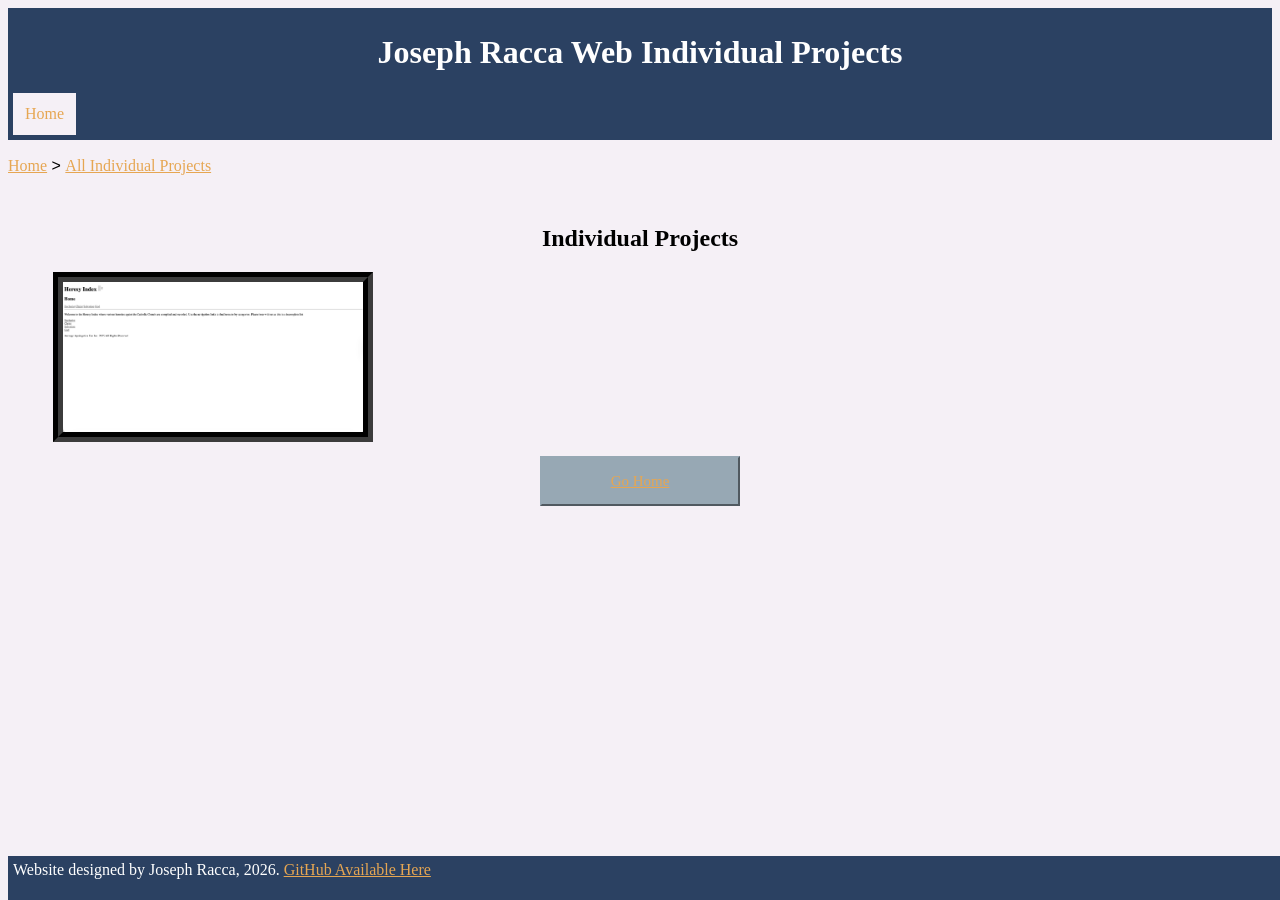
==== indivprojects.html @ 11115d36 "Path update" ====
<!DOCTYPE html>
<html>

<head>
    <link rel="stylesheet" href="style.css">
    <title>Joseph Racca Individual Projects</title>
    <!--for fonts-->
    <link href="https://fonts.googleapis.com/css2?family=EB+Garamond:wght@400;600;700&display=swap" rel="stylesheet">

</head>

<body>
    <header class="top">
        <h1>Joseph Racca Web Individual Projects</h1>
        <nav>
            <ul>
                <li><a href="index.html">Home</a></li>
            </ul>
        </nav>
    </header>
    <p><a href="index.html">Home</a> > <a href="indivprojects.html" title="Go to All Individual Projects">All Individual Projects</a></p>
    <!--<button class="topButton">
        <a href="#top"><img src="arrowicon.png" alt="Go To Top" id=upIcon></a>
    </button>*/-->
    <main>
        <section id="individual">
            <h2>Individual Projects</h2>
            <div class="fullgallery">
                <a href="/jracca001/HTML/index.html"><img src="A01.png" alt="Individual HTML" class="projectPic"></a>
            </div>
            <button class="projButton">
                <a href="index.html" title="Go Back Home">Go Home</a>
            </button>
        </section>
        </section>
        <!-- About Me -->
    </main>
    <footer class="subPageFooter">
        Website designed by Joseph Racca, 2026.
        <a href="https://github.com/MewtwoRBGY/front-end-portfolio">GitHub Available Here</a></p>
    </footer>
</body>

</html>
---- style.css ----
/*
Colors:
Primary: #2B4162
Secondary: #97A8B4
Background: #F5F0F6
Accent: #E6D2B7
*/


/*
======= SECTION COLORING AND STYLING =========
*/

header {
    background-color: #2B4162;
    padding: 5px;
    color: white;
}


/*h1 {
    background-color: #4470b3;
    width: 50%;
    align-content: center;
    margin: auto;
    margin-top: 5px;
    margin-bottom: 5px;
}*/

footer {
    background-color: #2B4162;
    padding: 5px;
    color: white;
}

body {
    background-color: #F5F0F6;
}

#intro {
    background-color: rgb(110, 157, 191);
    background-image: url('nm.png');
    background-repeat: no-repeat;
    background-size: 100% 100%;
    padding: 50px;
}

#introDiv {
    width: 600px;
    height: 400px;
    padding: 15px;
    font-size: 30px;
    background-color: #97A8B4;
    margin: auto;
    margin-top: 50px;
    text-align: center;
    border-color: #2B4162;
    border-width: 5px;
    border-style: groove;
}

#individual {
    margin-top: 50px;
}

#aboutme {
    margin-top: 180px;
    margin-bottom: 50px;
}

.subPageFooter {
    position: fixed;
    bottom: 0;
    width: 100%;
}


/*
======= NAV STYLING =========
*/

nav {
    display: flex;
}

ul {
    list-style-type: none;
    margin: 0;
    padding: 0;
    overflow: hidden;
    background-color: #F5F0F6;
}

li {
    float: left;
}

li a {
    display: block;
    text-align: center;
    padding: 12px;
    text-decoration: none;
}

li a:hover {
    background-color: #1f2427;
}

.topButton {
    /*Transparent so it does not show up behind icon as a square*/
    background-color: #ffffff00;
    padding: 5px;
    display: block;
    position: sticky;
    border-width: 0px;
    top: 0;
}

a:link {
    color: #e6a652;
}


/* visited link */

a:visited {
    color: rgb(0, 138, 41);
}


/* mouse over link */

a:hover {
    color: rgb(185, 176, 0);
}


/* selected link */

a:active {
    color: rgb(233, 9, 9);
}


/*
======= PHOTOS STYLING =========
*/

#upIcon {
    width: 50px;
    height: 50px;
    border-radius: 80%;
}

#upIcon:hover {
    -webkit-filter: invert(100%);
}

.projectPic {
    width: 300px;
    height: 150px;
    border-color: #3c3c3c;
    border-width: 10px;
    border-style: groove;
    -webkit-filter: grayscale(100%);
    margin-left: 40px;
    margin-right: 40px;
}

.projectPic:hover {
    filter: none;
    border-color: #385F71;
}

#aboutPhoto {
    width: 300px;
    height: 300px;
    border-radius: 50%;
}

#aboutFigure {
    text-align: center;
}


/*
======= PROJECT GRID STYLING =========
*/

.projButton {
    background-color: #97A8B4;
    padding: 5px;
    display: block;
    margin: 0 auto;
    margin-top: 10px;
    margin-bottom: 10px;
    border-color: #97A8B4;
    height: 50px;
    width: 200px;
}

.projButton:hover {
    background-color: #385F71;
    border-color: #385F71;
}

.gallery {
    display: grid;
    grid-template-columns: auto auto auto;
    justify-items: center;
    align-items: center;
    justify-content: center;
    align-content: center;
}

.fullgallery {
    display: grid;
    grid-template-columns: 1fr 1fr 1fr;
    gap: 1em;
    justify-items: center;
    align-items: center;
    justify-content: center;
    align-content: center;
}


/*
======= ABOUT ME STYLING =========
*/

#aboutFlex {
    display: flex;
}

blockquote {
    max-width: 50%;
    height: 200px;
    margin-left: 100px;
    margin-top: 60px;
    font-size: 25px;
    background-color: #97A8B4;
    padding: 10px;
    text-align: center;
    border-color: #2B4162;
    border-width: 5px;
    border-style: groove;
}


/*
======= TYPOGRAPHY =========
*/

#introDiv h2 {
    font-size: 60px;
    font-family: "Brush Script MT", cursive;
}

h1,
h2 {
    text-align: center;
    font-family: "Tiempos Text", serif;
}

p {
    font-family: "Trebuchet MS", sans-serif;
    line-height: 1.2;
}

a {
    font-family: "Tiempos Text", serif;
}

blockquote {
    font-family: "Garamond", serif;
    line-height: 1.5;
}

.projButton {
    font-size: 15px;
}
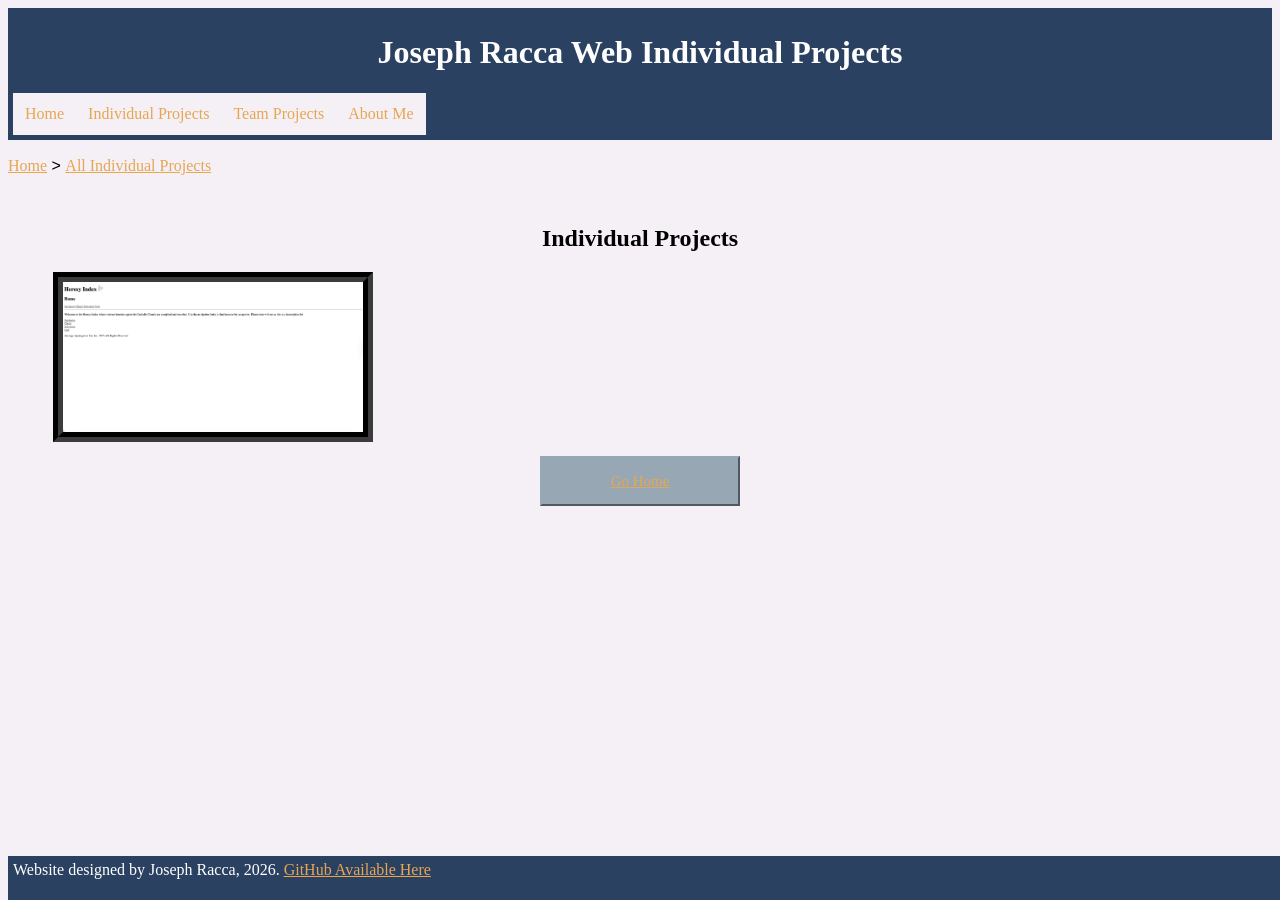
==== commit 344386e2: "Updated navbar to be consistent" ====
--- a/indivprojects.html
+++ b/indivprojects.html
@@ -14,7 +14,14 @@
         <h1>Joseph Racca Web Individual Projects</h1>
         <nav>
             <ul>
-                <li><a href="index.html">Home</a></li>
+                <nav>
+                    <ul>
+                        <li><a href="index.html">Home</a></li>
+                        <li><a href="indivprojects.html">Individual Projects</a></li>
+                        <li><a href="teamprojects.html">Team Projects</a></li>
+                        <li><a href=index.html#aboutme>About Me</a></li>
+                    </ul>
+                </nav>
             </ul>
         </nav>
     </header>
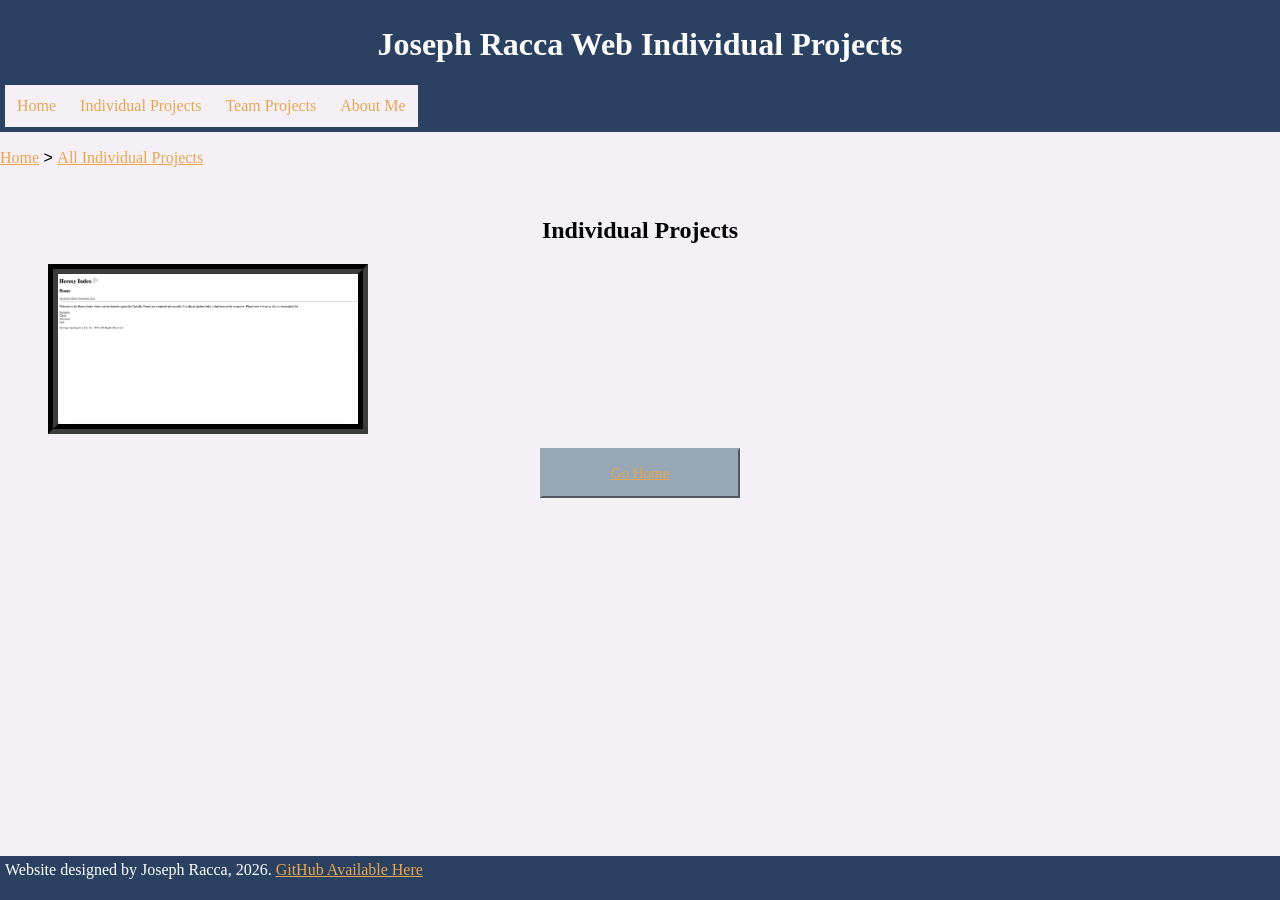
==== commit f395125e: "Removed superflous section tag" ====
--- a/indivprojects.html
+++ b/indivprojects.html
@@ -39,10 +39,8 @@
                 <a href="index.html" title="Go Back Home">Go Home</a>
             </button>
         </section>
-        </section>
-        <!-- About Me -->
     </main>
-    <footer class="subPageFooter">
+    <footer>
         Website designed by Joseph Racca, 2026.
         <a href="https://github.com/MewtwoRBGY/front-end-portfolio">GitHub Available Here</a></p>
     </footer>
--- a/style.css
+++ b/style.css
@@ -10,6 +10,11 @@
 /*
 ======= SECTION COLORING AND STYLING =========
 */
+
+body,
+html {
+    margin: 0;
+}
 
 header {
     background-color: #2B4162;
@@ -27,12 +32,6 @@
     margin-bottom: 5px;
 }*/
 
-footer {
-    background-color: #2B4162;
-    padding: 5px;
-    color: white;
-}
-
 body {
     background-color: #F5F0F6;
 }
@@ -63,12 +62,19 @@
     margin-top: 50px;
 }
 
+#team {
+    margin-top: 50px;
+}
+
 #aboutme {
     margin-top: 180px;
     margin-bottom: 50px;
 }
 
-.subPageFooter {
+footer {
+    background-color: #2B4162;
+    padding: 5px;
+    color: white;
     position: fixed;
     bottom: 0;
     width: 100%;
@@ -223,6 +229,11 @@
     align-content: center;
 }
 
+#team,
+#individual {
+    padding-bottom: 100px;
+}
+
 
 /*
 ======= ABOUT ME STYLING =========
@@ -272,7 +283,7 @@
 }
 
 blockquote {
-    font-family: "Garamond", serif;
+    font-family: "Trebuchet MS", sans-serif;
     line-height: 1.5;
 }
 
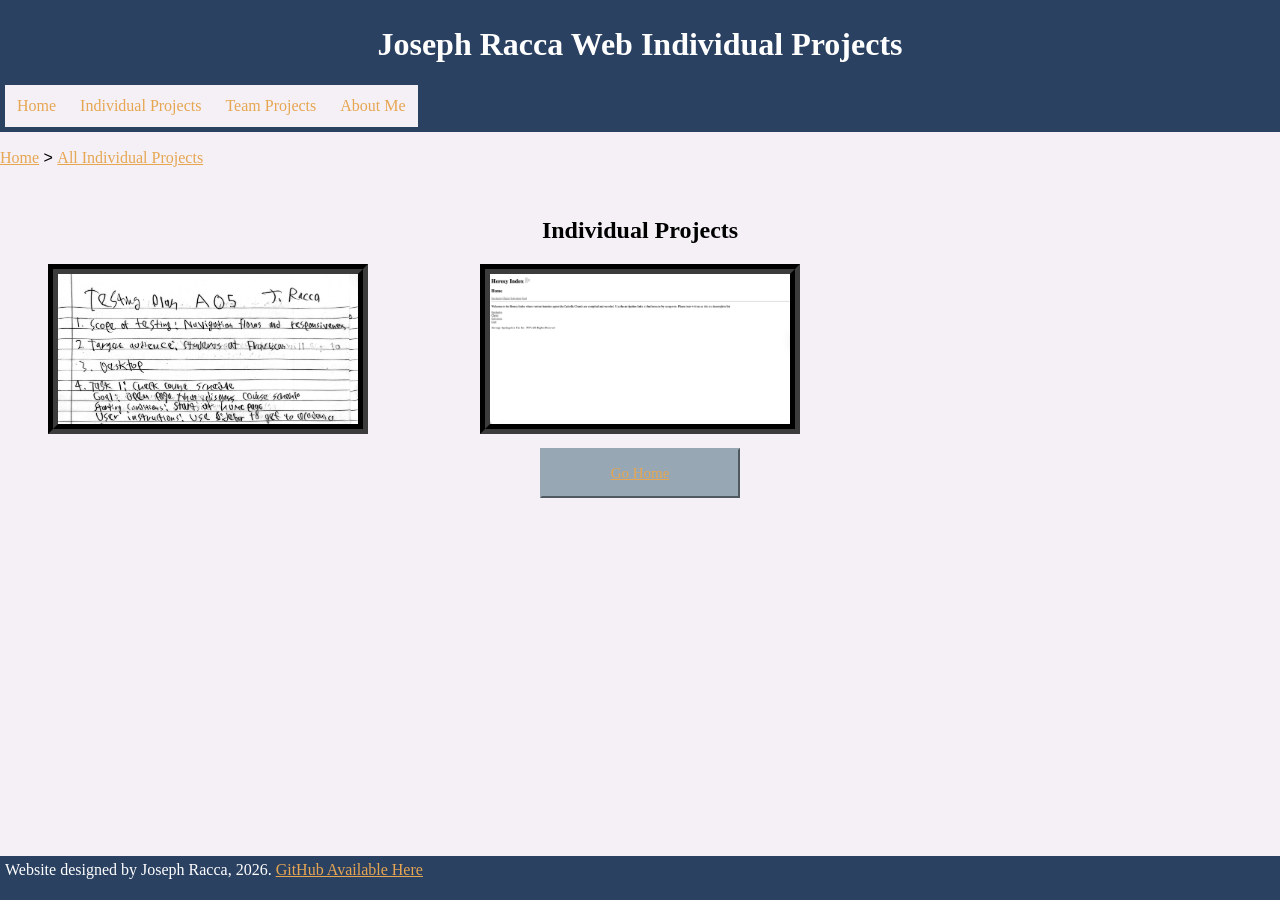
==== commit ca52c734: "Added A05 on portfolio" ====
--- a/indivprojects.html
+++ b/indivprojects.html
@@ -33,6 +33,7 @@
         <section id="individual">
             <h2>Individual Projects</h2>
             <div class="fullgallery">
+                <a href="/jracca001/A05_Plan_Jracca.pdf"><img src="A05.png" alt="UI/UX Testing" class="projectPic" download="A05_UI_Testing.pdg"></a>
                 <a href="/jracca001/HTML/index.html"><img src="A01.png" alt="Individual HTML" class="projectPic"></a>
             </div>
             <button class="projButton">
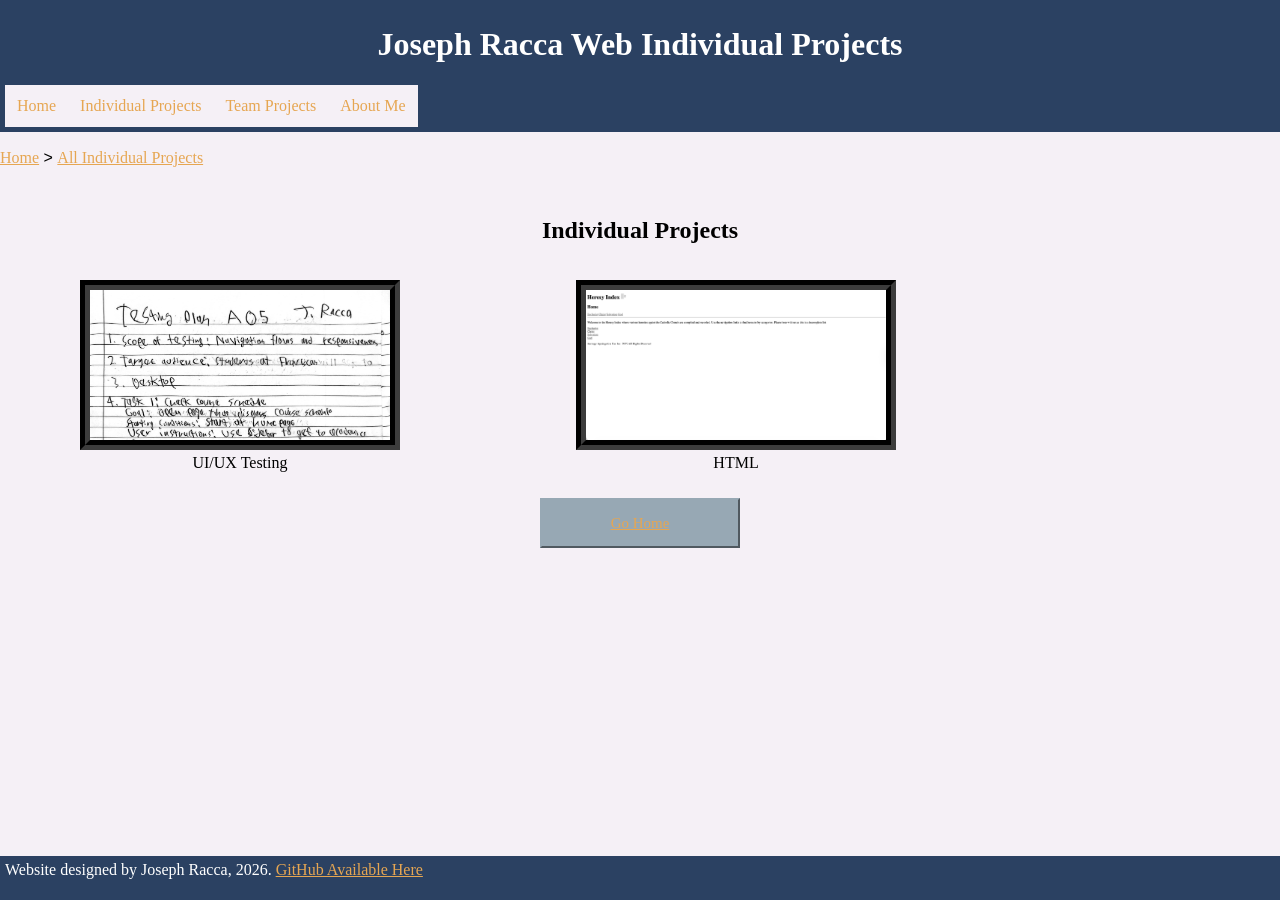
==== commit c73800b9: "Updated cards to have figure captions" ====
--- a/indivprojects.html
+++ b/indivprojects.html
@@ -33,8 +33,14 @@
         <section id="individual">
             <h2>Individual Projects</h2>
             <div class="fullgallery">
-                <a href="/jracca001/A05_Plan_Jracca.pdf"><img src="A05.png" alt="UI/UX Testing" class="projectPic" download="A05_UI_Testing.pdg"></a>
-                <a href="/jracca001/HTML/index.html"><img src="A01.png" alt="Individual HTML" class="projectPic"></a>
+                <figure>
+                    <a href="/jracca001/A05_Plan_JRacca.pdf"><img src="A05.png" alt="UI/UX Testing" class="projectPic" download="A05_UI_Testing.pdf"></a>
+                    <figcaption>UI/UX Testing</figcaption>
+                </figure>
+                <figure>
+                    <a href="/jracca001/HTML/index.html"><img src="A01.png" alt="Individual HTML" class="projectPic"></a>
+                    <figcaption>HTML</figcaption>
+                </figure>
             </div>
             <button class="projButton">
                 <a href="index.html" title="Go Back Home">Go Home</a>
--- a/style.css
+++ b/style.css
@@ -184,7 +184,7 @@
     border-radius: 50%;
 }
 
-#aboutFigure {
+figure {
     text-align: center;
 }
 
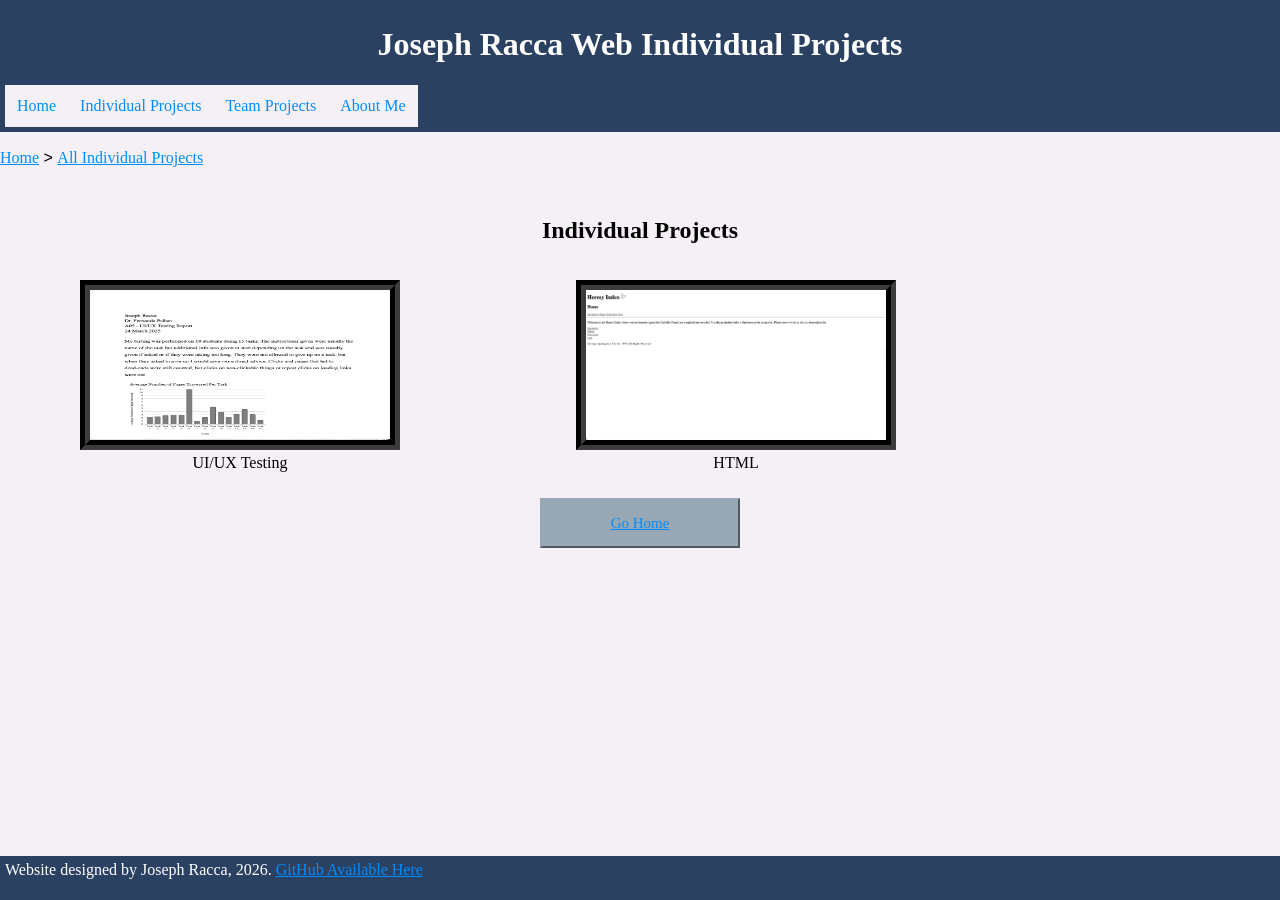
==== commit 59f1857d: "Updated for A05" ====
--- a/indivprojects.html
+++ b/indivprojects.html
@@ -34,7 +34,7 @@
             <h2>Individual Projects</h2>
             <div class="fullgallery">
                 <figure>
-                    <a href="/jracca001/A05_Plan_JRacca.pdf"><img src="A05.png" alt="UI/UX Testing" class="projectPic" download="A05_UI_Testing.pdf"></a>
+                    <a href="/jracca001/A05.pdf"><img src="A05.png" alt="UI/UX Testing" class="projectPic" download="A05_UI_Testing.pdf"></a>
                     <figcaption>UI/UX Testing</figcaption>
                 </figure>
                 <figure>
--- a/style.css
+++ b/style.css
@@ -123,14 +123,14 @@
 }
 
 a:link {
-    color: #e6a652;
+    color: #008cff;
 }
 
 
 /* visited link */
 
 a:visited {
-    color: rgb(0, 138, 41);
+    color: rgb(4, 0, 231);
 }
 
 
@@ -184,7 +184,7 @@
     border-radius: 50%;
 }
 
-figure {
+figcaption {
     text-align: center;
 }
 
